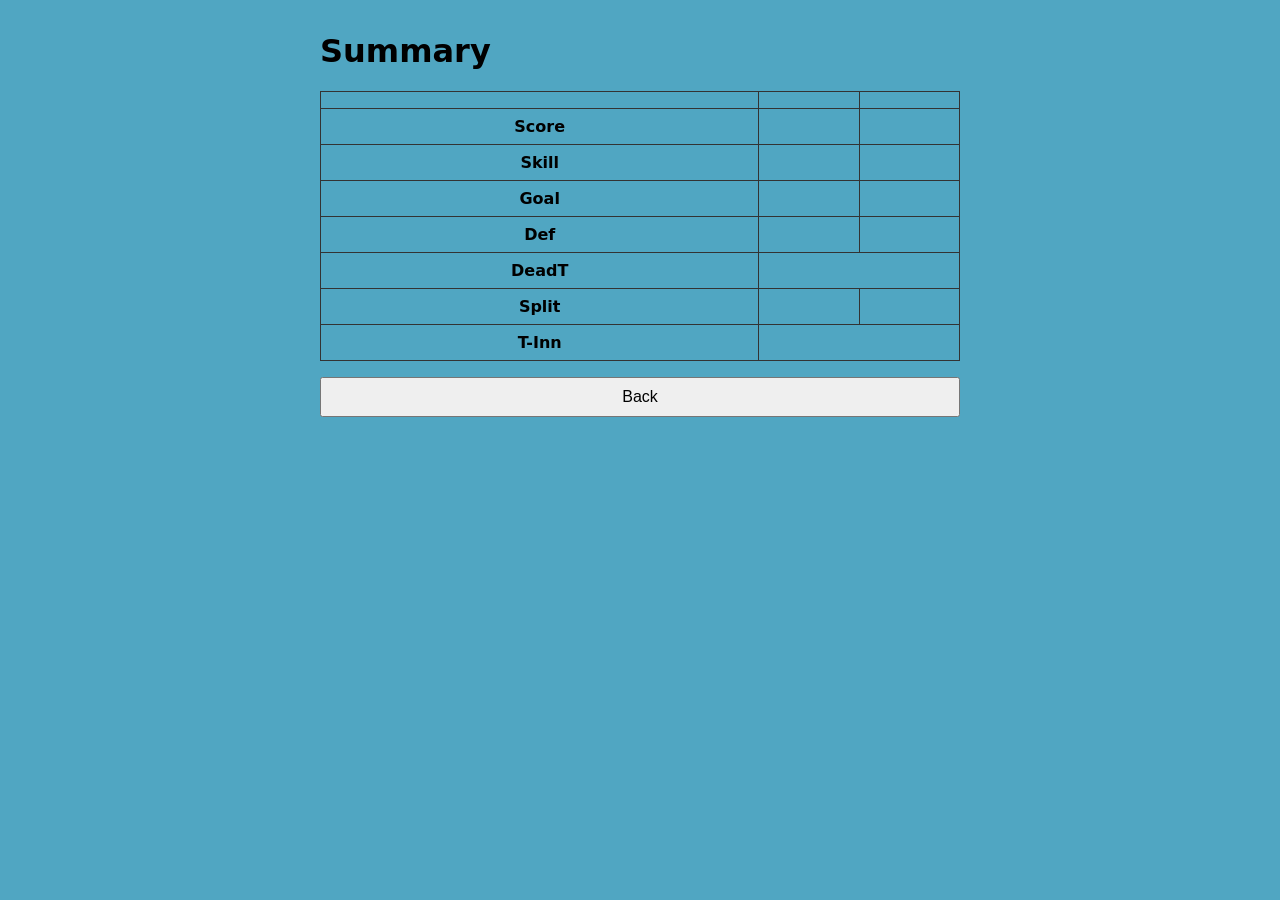
==== summary.html @ 745b0d97 "Add files via upload" ====
<!DOCTYPE html>
<html lang="en">
<head>
  <meta charset="UTF-8">
  <meta name="viewport" content="width=device-width, initial-scale=1.0">
  <title>Summary</title>
  <link rel="stylesheet" href="style.css">
</head>
<body>
  <h1>Summary</h1>
  <table id="summary">
    <thead>
      <tr><th></th><th id="sum-name1"></th><th id="sum-name2"></th></tr>
    </thead>
    <tbody>
      <tr><th>Score</th><td id="sum-score1"></td><td id="sum-score2"></td></tr>
      <tr><th>Skill</th><td id="sum-skill1"></td><td id="sum-skill2"></td></tr>
      <tr><th>Goal</th><td id="sum-goal1"></td><td id="sum-goal2"></td></tr>
      <tr><th>Def</th><td id="sum-def1"></td><td id="sum-def2"></td></tr>
      <tr><th>DeadT</th><td colspan="2" id="sum-deadt"></td></tr>
      <tr><th>Split</th><td id="sum-split1"></td><td id="sum-split2"></td></tr>
      <tr><th>T-Inn</th><td colspan="2" id="sum-tinn"></td></tr>
    </tbody>
  </table>
  <button type="button" id="back" onclick="history.back()">Back</button>
  <script>
    const params = new URLSearchParams(location.search);
    for (const key of ['name', 'score', 'skill', 'goal', 'def']) {
      for (const n of [1, 2]) {
        document.getElementById(`sum-${key}${n}`).textContent = params.get(`${key}${n}`) ?? '';
      }
    }
    for (const key of ['deadt', 'tinn']) {
      document.getElementById(`sum-${key}`).textContent = params.get(key) ?? '';
    }

    // Lowest loser score for each split row; row i gives winner 20 - i, loser i.
    const SPLIT_BOUNDS = {
      1: [0, 3, 4, 5, 7, 8, 9, 11, 12],
      2: [0, 4, 6, 8, 9, 11, 13, 15, 17],
      3: [0, 5, 7, 10, 12, 15, 17, 20, 22],
      4: [0, 6, 9, 12, 15, 19, 22, 25, 28],
      5: [0, 7, 11, 15, 19, 23, 27, 30, 34],
      6: [0, 9, 13, 18, 23, 28, 32, 37, 41],
      7: [0, 11, 16, 22, 27, 33, 38, 44, 50],
      8: [0, 14, 20, 27, 33, 40, 46, 53, 59],
      9: [0, 18, 25, 32, 39, 47, 54, 61, 68],
    };

    const scores = [Number(params.get('score1')), Number(params.get('score2'))];
    if (scores[0] !== scores[1]) {
      const loser = scores[0] < scores[1] ? 0 : 1;
      const bounds = SPLIT_BOUNDS[params.get(`skill${loser + 1}`)];
      if (bounds) {
        const row = bounds.findLastIndex(min => scores[loser] >= min);
        document.getElementById(`sum-split${2 - loser}`).textContent = 20 - row;
        document.getElementById(`sum-split${loser + 1}`).textContent = row;
      }
    }
  </script>
</body>
</html>
---- style.css ----
body {
  background: #50A6C2;
  font-family: system-ui, sans-serif;
  max-width: 40rem;
  margin: 2rem auto;
  padding: 0 1rem;
}

#circles {
  display: flex;
  justify-content: space-between;
  gap: 0.5rem;
}

#circles button {
  width: 3rem;
  height: 3rem;
  border-radius: 50%;
  border: none;
  background: var(--ball);
  color: #fff;
  font-size: 1.1rem;
  font-weight: bold;
  cursor: pointer;
  box-shadow: inset -4px -4px 8px rgba(0, 0, 0, 0.35), inset 3px 3px 6px rgba(255, 255, 255, 0.4);
}

#circles button:nth-child(1) { --ball: #f5c400; color: #000; }
#circles button:nth-child(2) { --ball: #0a4fb5; }
#circles button:nth-child(3) { --ball: #d62828; }
#circles button:nth-child(4) { --ball: #5b2a86; }
#circles button:nth-child(5) { --ball: #f57c00; }
#circles button:nth-child(6) { --ball: #1b8a3a; }
#circles button:nth-child(7) { --ball: #7a1f1f; }
#circles button:nth-child(8) { --ball: #111; }
#circles button:nth-child(9) {
  --ball: linear-gradient(#fff 0 25%, #f5c400 25% 75%, #fff 75%);
  color: #000;
}

#players,
#scores {
  display: grid;
  grid-template-columns: 1fr 0.5fr 0.5fr 1fr;
  gap: 1rem;
  margin-top: 1rem;
}

#players input,
#players select,
#scores input {
  min-width: 0;
  box-sizing: border-box;
  height: 2.5rem;
  padding: 0.5rem;
  font-size: 1rem;
}

#scores #score1,
#scores #score2 {
  grid-row: 1 / span 2;
  height: auto;
  align-self: stretch;
}

#scores {
  align-items: start;
}

#score2 {
  grid-column: 4;
}

#time-field {
  grid-column: 2;
  grid-row: 2;
}

#time2-field {
  grid-column: 3;
  grid-row: 2;
}

#bottom {
  display: grid;
  grid-template-columns: repeat(6, 1fr);
  gap: 1rem;
  margin-top: 1rem;
}

#bottom input {
  min-width: 0;
  box-sizing: border-box;
  height: 2.5rem;
  padding: 0.5rem;
  font-size: 1rem;
}

#score1,
#score2 {
  appearance: textfield;
}

#score1::-webkit-inner-spin-button,
#score1::-webkit-outer-spin-button,
#score2::-webkit-inner-spin-button,
#score2::-webkit-outer-spin-button {
  appearance: none;
  margin: 0;
}

#actions {
  display: grid;
  grid-template-columns: repeat(4, 1fr);
  gap: 1rem;
  margin-top: 1rem;
}

#actions button {
  height: 2.5rem;
  font-size: 1rem;
  cursor: pointer;
}

#circles button.pocketed {
  --ball: #999;
  color: #fff;
  cursor: default;
}

#circles button {
  position: relative;
}

#circles button.crossed::after {
  content: "✕";
  position: absolute;
  inset: 0;
  display: flex;
  align-items: center;
  justify-content: center;
  color: red;
  font-size: 2.5rem;
  line-height: 1;
}

#circles button.frozen {
  cursor: not-allowed;
}

.labeled {
  position: relative;
  height: 2.5rem;
}

.labeled span {
  position: absolute;
  left: 0.5rem;
  top: 50%;
  transform: translateY(-50%);
  pointer-events: none;
}

#scores .labeled input {
  width: 100%;
  padding-left: 2.25rem;
  text-align: center;
}

#players input,
#players select,
#scores input {
  text-align: center;
  text-align-last: center;
}

#summary {
  width: 100%;
  border-collapse: collapse;
  text-align: center;
}

#summary th,
#summary td {
  border: 1px solid #333;
  padding: 0.5rem;
}

#back {
  display: block;
  width: 100%;
  height: 2.5rem;
  margin-top: 1rem;
  font-size: 1rem;
  cursor: pointer;
}
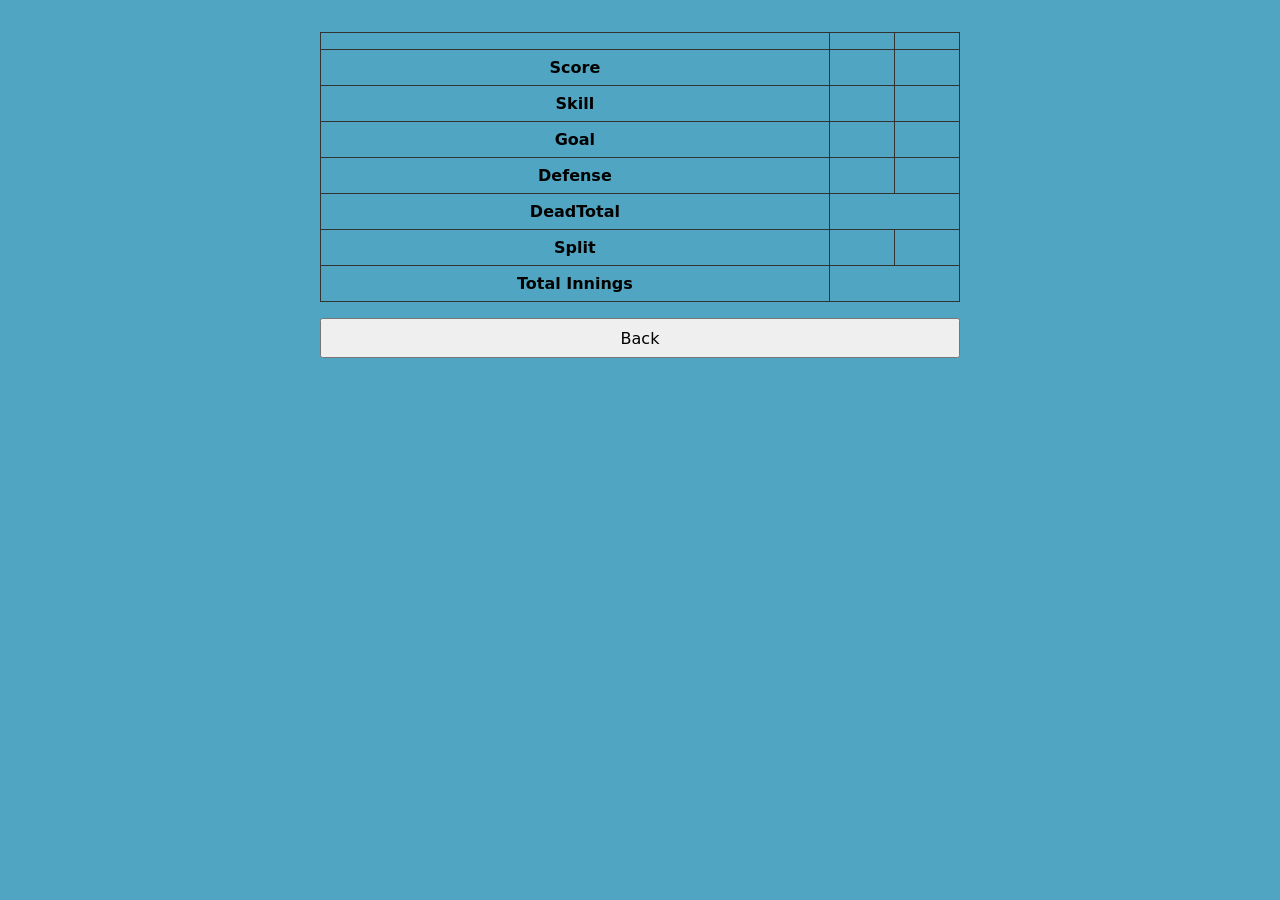
==== commit 9dc06d7a: "Add files via upload" ====
--- a/summary.html
+++ b/summary.html
@@ -7,7 +7,6 @@
   <link rel="stylesheet" href="style.css">
 </head>
 <body>
-  <h1>Summary</h1>
   <table id="summary">
     <thead>
       <tr><th></th><th id="sum-name1"></th><th id="sum-name2"></th></tr>
@@ -16,10 +15,10 @@
       <tr><th>Score</th><td id="sum-score1"></td><td id="sum-score2"></td></tr>
       <tr><th>Skill</th><td id="sum-skill1"></td><td id="sum-skill2"></td></tr>
       <tr><th>Goal</th><td id="sum-goal1"></td><td id="sum-goal2"></td></tr>
-      <tr><th>Def</th><td id="sum-def1"></td><td id="sum-def2"></td></tr>
-      <tr><th>DeadT</th><td colspan="2" id="sum-deadt"></td></tr>
+      <tr><th>Defense</th><td id="sum-def1"></td><td id="sum-def2"></td></tr>
+      <tr><th>DeadTotal</th><td colspan="2" id="sum-deadt"></td></tr>
       <tr><th>Split</th><td id="sum-split1"></td><td id="sum-split2"></td></tr>
-      <tr><th>T-Inn</th><td colspan="2" id="sum-tinn"></td></tr>
+      <tr><th>Total Innings</th><td colspan="2" id="sum-tinn"></td></tr>
     </tbody>
   </table>
   <button type="button" id="back" onclick="history.back()">Back</button>
@@ -48,8 +47,14 @@
     };
 
     const scores = [Number(params.get('score1')), Number(params.get('score2'))];
-    if (scores[0] !== scores[1]) {
-      const loser = scores[0] < scores[1] ? 0 : 1;
+    const goals = [Number(params.get('goal1')), Number(params.get('goal2'))];
+    const reached = scores.map((s, i) => s >= goals[i]);
+    // The winner is whoever reached their goal; otherwise whoever is ahead.
+    let winner = null;
+    if (reached[0] !== reached[1]) winner = reached[0] ? 0 : 1;
+    else if (scores[0] !== scores[1]) winner = scores[0] > scores[1] ? 0 : 1;
+    if (winner !== null) {
+      const loser = 1 - winner;
       const bounds = SPLIT_BOUNDS[params.get(`skill${loser + 1}`)];
       if (bounds) {
         const row = bounds.findLastIndex(min => scores[loser] >= min);
--- a/style.css
+++ b/style.css
@@ -6,20 +6,24 @@
   padding: 0 1rem;
 }
 
+button {
+  font-family: inherit;
+}
+
 #circles {
   display: flex;
   justify-content: space-between;
-  gap: 0.5rem;
+  gap: clamp(0.2rem, 1.5vw, 0.5rem);
 }
 
 #circles button {
-  width: 3rem;
-  height: 3rem;
+  width: clamp(1.7rem, 8vw, 3rem);
+  height: clamp(1.7rem, 8vw, 3rem);
   border-radius: 50%;
   border: none;
   background: var(--ball);
   color: #fff;
-  font-size: 1.1rem;
+  font-size: clamp(0.8rem, 3.5vw, 1.1rem);
   font-weight: bold;
   cursor: pointer;
   box-shadow: inset -4px -4px 8px rgba(0, 0, 0, 0.35), inset 3px 3px 6px rgba(255, 255, 255, 0.4);
@@ -48,7 +52,8 @@
 
 #players input,
 #players select,
-#scores input {
+#scores input,
+#scores button {
   min-width: 0;
   box-sizing: border-box;
   height: 2.5rem;
@@ -61,6 +66,7 @@
   grid-row: 1 / span 2;
   height: auto;
   align-self: stretch;
+  font-size: 2.5rem;
 }
 
 #scores {
@@ -83,7 +89,7 @@
 
 #bottom {
   display: grid;
-  grid-template-columns: repeat(6, 1fr);
+  grid-template-columns: 1.5625fr 1fr 1.5625fr 1fr 1fr 1.5625fr;
   gap: 1rem;
   margin-top: 1rem;
 }
@@ -96,9 +102,32 @@
   font-size: 1rem;
 }
 
+#bottom #bl1,
+#bottom #bl2 {
+  font-size: 0.75rem;
+}
+
+#scores #def,
+#scores #def2,
+#scores #time,
+#scores #time2,
+#bottom #dead-t,
+#bottom #dead,
+#bottom #r-inn,
+#bottom #t-inn,
+.labeled span {
+  font-size: 0.75rem;
+}
+
 #score1,
 #score2 {
   appearance: textfield;
+}
+
+#score1.inactive,
+#score2.inactive {
+  filter: grayscale(1);
+  opacity: 0.6;
 }
 
 #score1::-webkit-inner-spin-button,
@@ -161,7 +190,8 @@
   pointer-events: none;
 }
 
-#scores .labeled input {
+#scores .labeled input,
+#scores .labeled button {
   width: 100%;
   padding-left: 2.25rem;
   text-align: center;
@@ -169,7 +199,8 @@
 
 #players input,
 #players select,
-#scores input {
+#scores input,
+#scores button {
   text-align: center;
   text-align-last: center;
 }
@@ -194,3 +225,54 @@
   font-size: 1rem;
   cursor: pointer;
 }
+
+dialog {
+  width: 20rem;
+  max-width: 90vw;
+  min-height: 8rem;
+  box-sizing: border-box;
+  text-align: center;
+}
+
+dialog p {
+  text-align: center;
+}
+
+dialog form {
+  display: flex;
+  justify-content: center;
+  gap: 1rem;
+}
+
+@media (max-width: 480px) {
+  body {
+    margin: 1rem auto;
+    padding: 0 0.5rem;
+  }
+
+  #players,
+  #scores,
+  #bottom,
+  #actions {
+    gap: 0.5rem;
+  }
+
+  #players input,
+  #players select,
+  #scores input,
+  #scores button,
+  #bottom input {
+    padding: 0.25rem;
+  }
+
+  #actions {
+    grid-template-columns: repeat(2, 1fr);
+  }
+
+  #actions button {
+    height: auto;
+    min-height: 2.5rem;
+    padding: 0.25rem;
+    font-size: clamp(0.75rem, 3.5vw, 1rem);
+  }
+}
